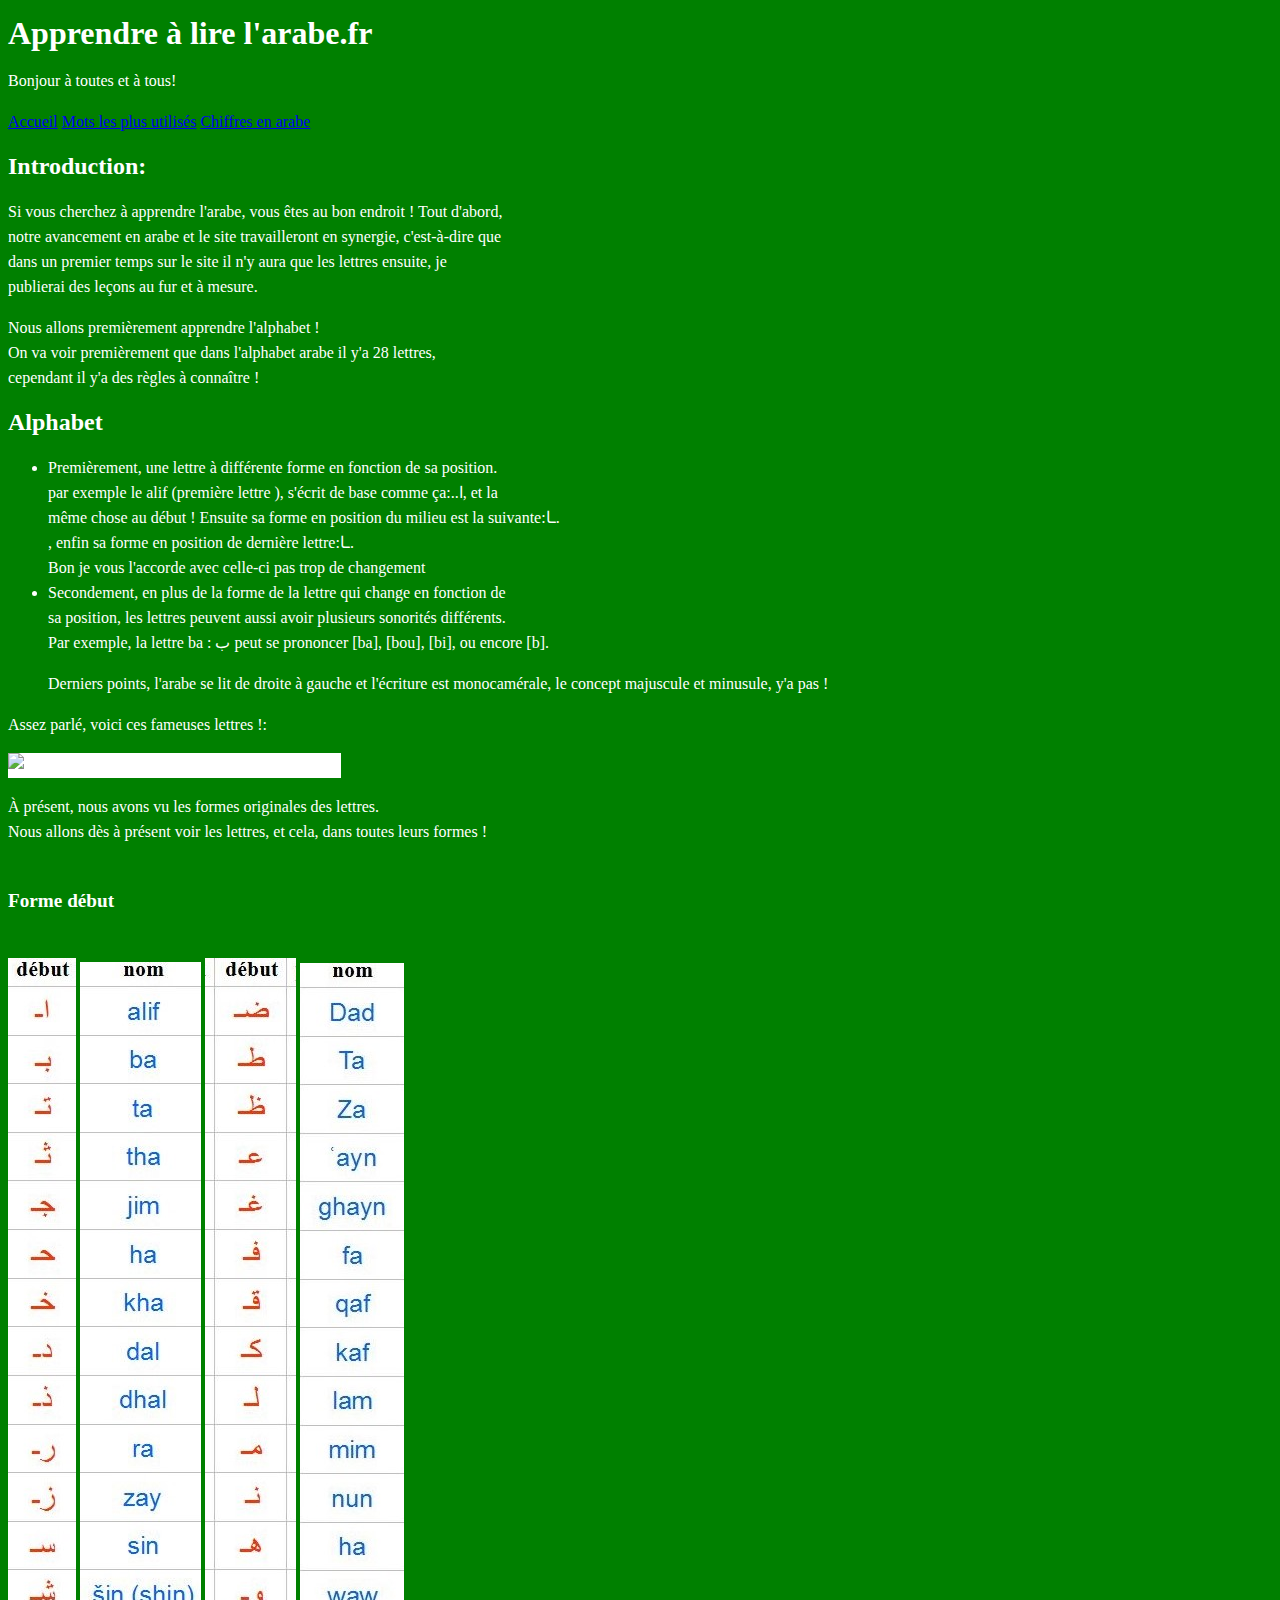
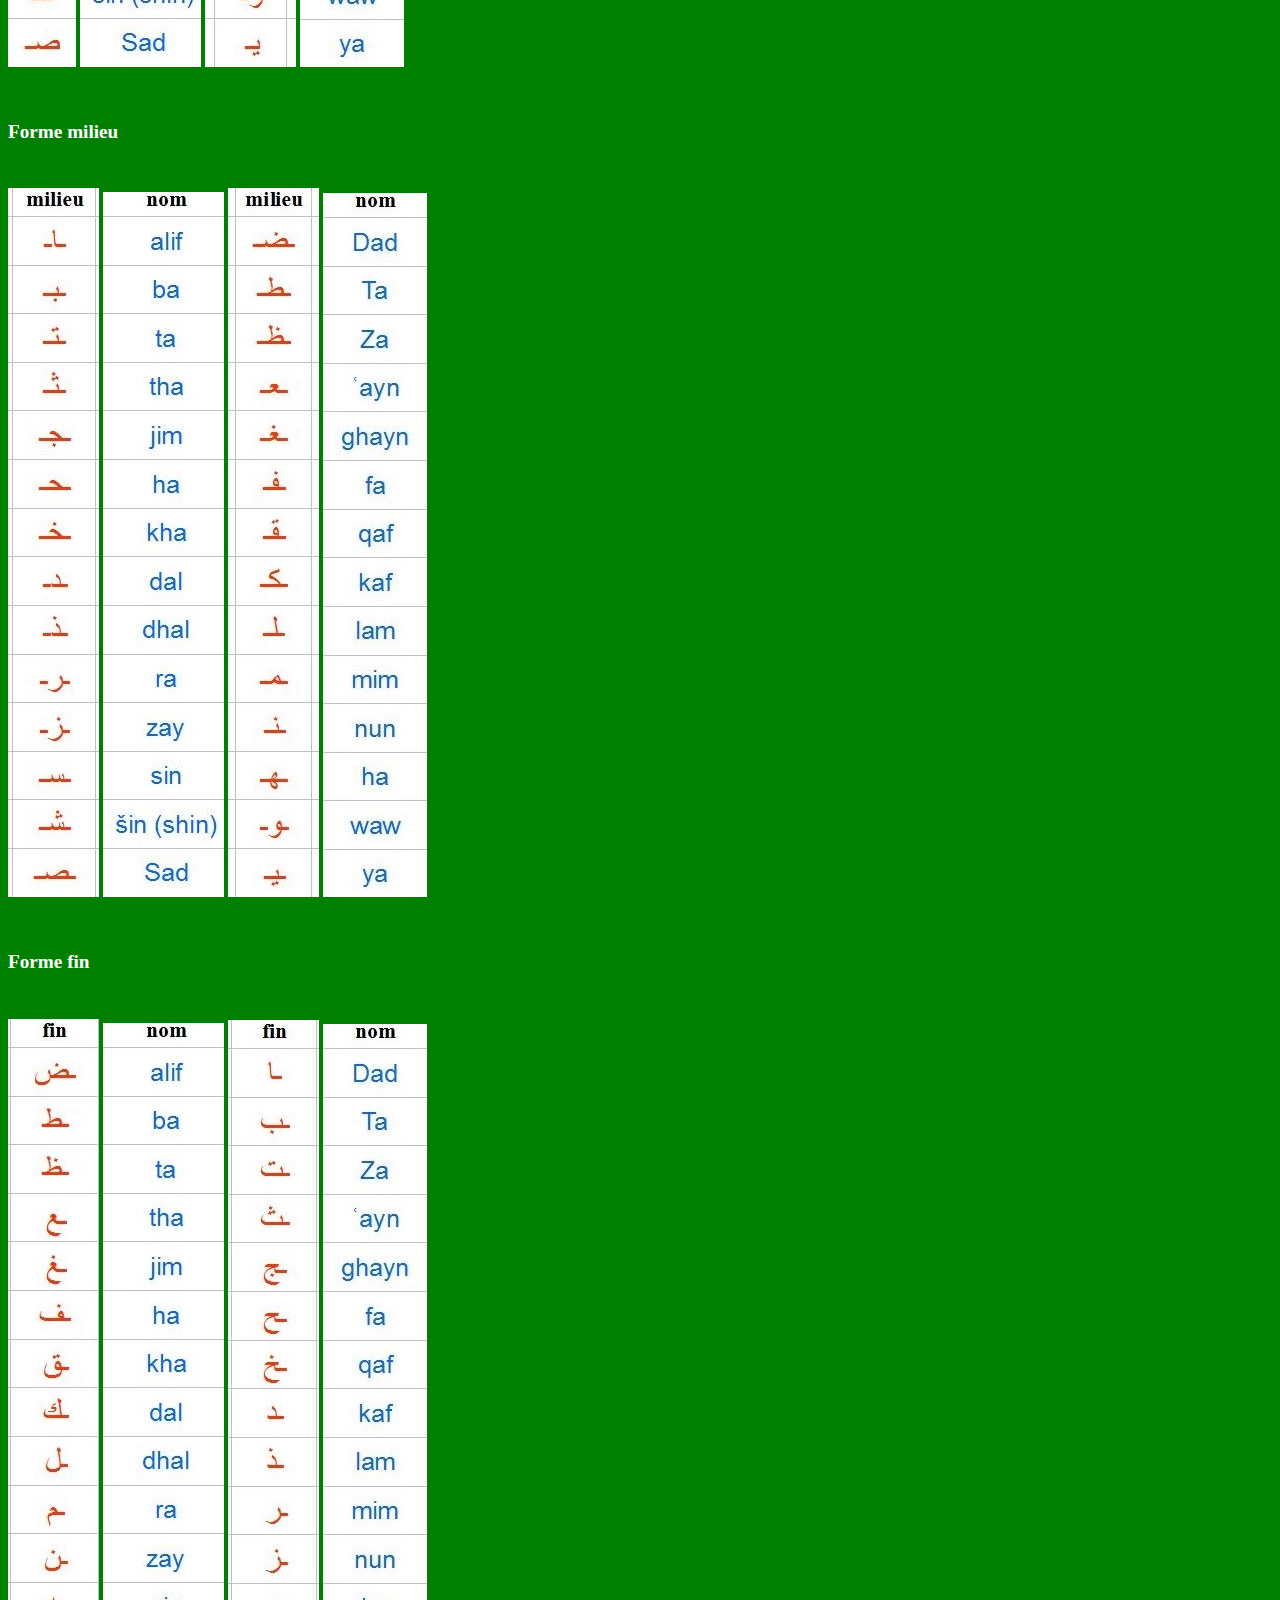
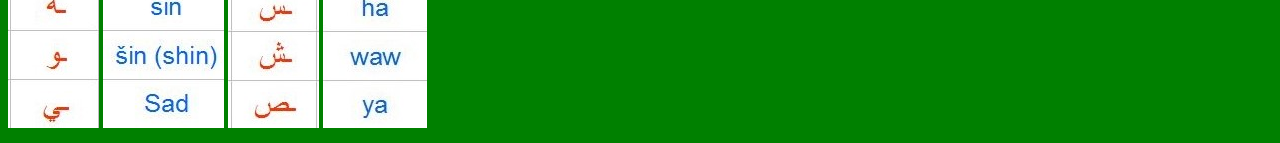
==== Page_1envrai.html @ c906fe7b "initial commit" ====
<!DOCTYPE html>
<html>
<head>
	<meta charset="utf-8">
	 <link rel="stylesheet" type="text/css" href="style.css">
	<title>Apprendre à lire l'arabe facilement</title>
</head>
<body>
	<h1>Apprendre à lire l'arabe.fr</h1>

	<p>
	Bonjour à toutes et à tous!<br>
	</p>

	<div>
		<a href="Page_1envrai.html">Accueil</a>
		<a href="Page_2envrai.html">Mots les plus utilisés</a>
		<a href="Page_3envrai.html">Chiffres en arabe</a>

</div>
	
	<h2>Introduction:</h2>
	<p>
		Si vous cherchez à apprendre l'arabe, vous êtes au bon endroit ! Tout d'abord,<br>notre avancement en arabe et le site travailleront en synergie, c'est-à-dire que<br>dans un premier temps sur le site il n'y aura que les lettres ensuite, je<br>publierai des leçons au fur et à mesure.
	</p>



	<p>
		Nous allons premièrement apprendre l'alphabet !<br>
		On va voir premièrement que dans l'alphabet arabe il y'a 28 lettres,<br>
		cependant il y'a des règles à connaître ! 
	</p>
	<h2>Alphabet</h2>
	<ul >
		<li >
			Premièrement, une lettre à différente forme en fonction de sa position.<br>
			par exemple le alif (première lettre ), s'écrit de base comme ça:..ا, et la<br>même chose au début ! Ensuite sa forme en position du milieu est la suivante:ـا.<br>, enfin sa forme en position de dernière lettre:ـا.<br>
			Bon je vous l'accorde avec celle-ci pas trop de changement
		</li>
            
		<li>
			Secondement, en plus de la forme de la lettre qui change en fonction de<br>
			sa position, les lettres peuvent aussi avoir plusieurs sonorités différents.<br>Par exemple, la lettre ba :  ﺏ  peut se prononcer [ba], [bou], [bi], ou encore [b].
		</li>

		<p>Derniers points, l'arabe se lit de droite à gauche et l'écriture est monocamérale, le concept majuscule et minusule, y'a pas !</p>
		
	</ul>
		
		<p>Assez parlé, voici ces fameuses lettres !:</p>

		<img src="..\site_en_vrai\img_envrai\alphabet28lettres_envrai.png" title="
		alphabet arabe" alt="Tableau avec les lettres arabes sous forme initiale" height="500" width="750">

		<p>
			À présent, nous avons vu les formes originales des lettres.<br>
		Nous allons dès à présent voir les lettres, et cela, dans toutes leurs formes ! 
		</p>
			<h6>Forme début</h6>
		<img src=".\img_envrai\AlphabetArabeDebut1.jpg" title="Alphabet Arabe forme début">

		<img src=".\img_envrai\AlphabetArabeNom1.jpg" title="Alphabet Arabe forme nom">

		<img src=".\img_envrai\AlphabetArabeDebut2.jpg" title="Alphabet Arabe forme début2">

		<img src=".\img_envrai\AlphabetArabeNom2.jpg" title="Alphabet Arabe forme nom2">

		<h6>Forme milieu</h6>
		<img src=".\img_envrai\AlphabetArabeMilieu1.jpg" title="Alphabet Arabe forme milieu">

		<img src=".\img_envrai\AlphabetArabeNom1.jpg" title="Alphabet Arabe forme nom">

		<img src=".\img_envrai\AlphabetArabeMilieu2.jpg" title="Alphabet Arabe forme début2">

		<img src=".\img_envrai\AlphabetArabeNom2.jpg" title="Alphabet Arabe forme nom2">

		<h6>Forme fin</h6>
		<img src=".\img_envrai\AlphabetArabeFin1.jpg" title="Alphabet Arabe forme fin">

		<img src=".\img_envrai\AlphabetArabeNom1.jpg" title="Alphabet Arabe forme nom">

		<img src=".\img_envrai\AlphabetArabeFin2.jpg" title="Alphabet Arabe forme fin2">

		<img src=".\img_envrai\AlphabetArabeNom2.jpg" title="Alphabet Arabe forme nom2">




	

	

</body>
</html>
---- style.css ----
body{

	font-family: 'Franklin Gothic Medium';
	line-height: 25px;
	background-color: green;
	color: white;
}

img{
	background-color: white;
	text-align: justify;
}

h6{
	font-size: larger;
}
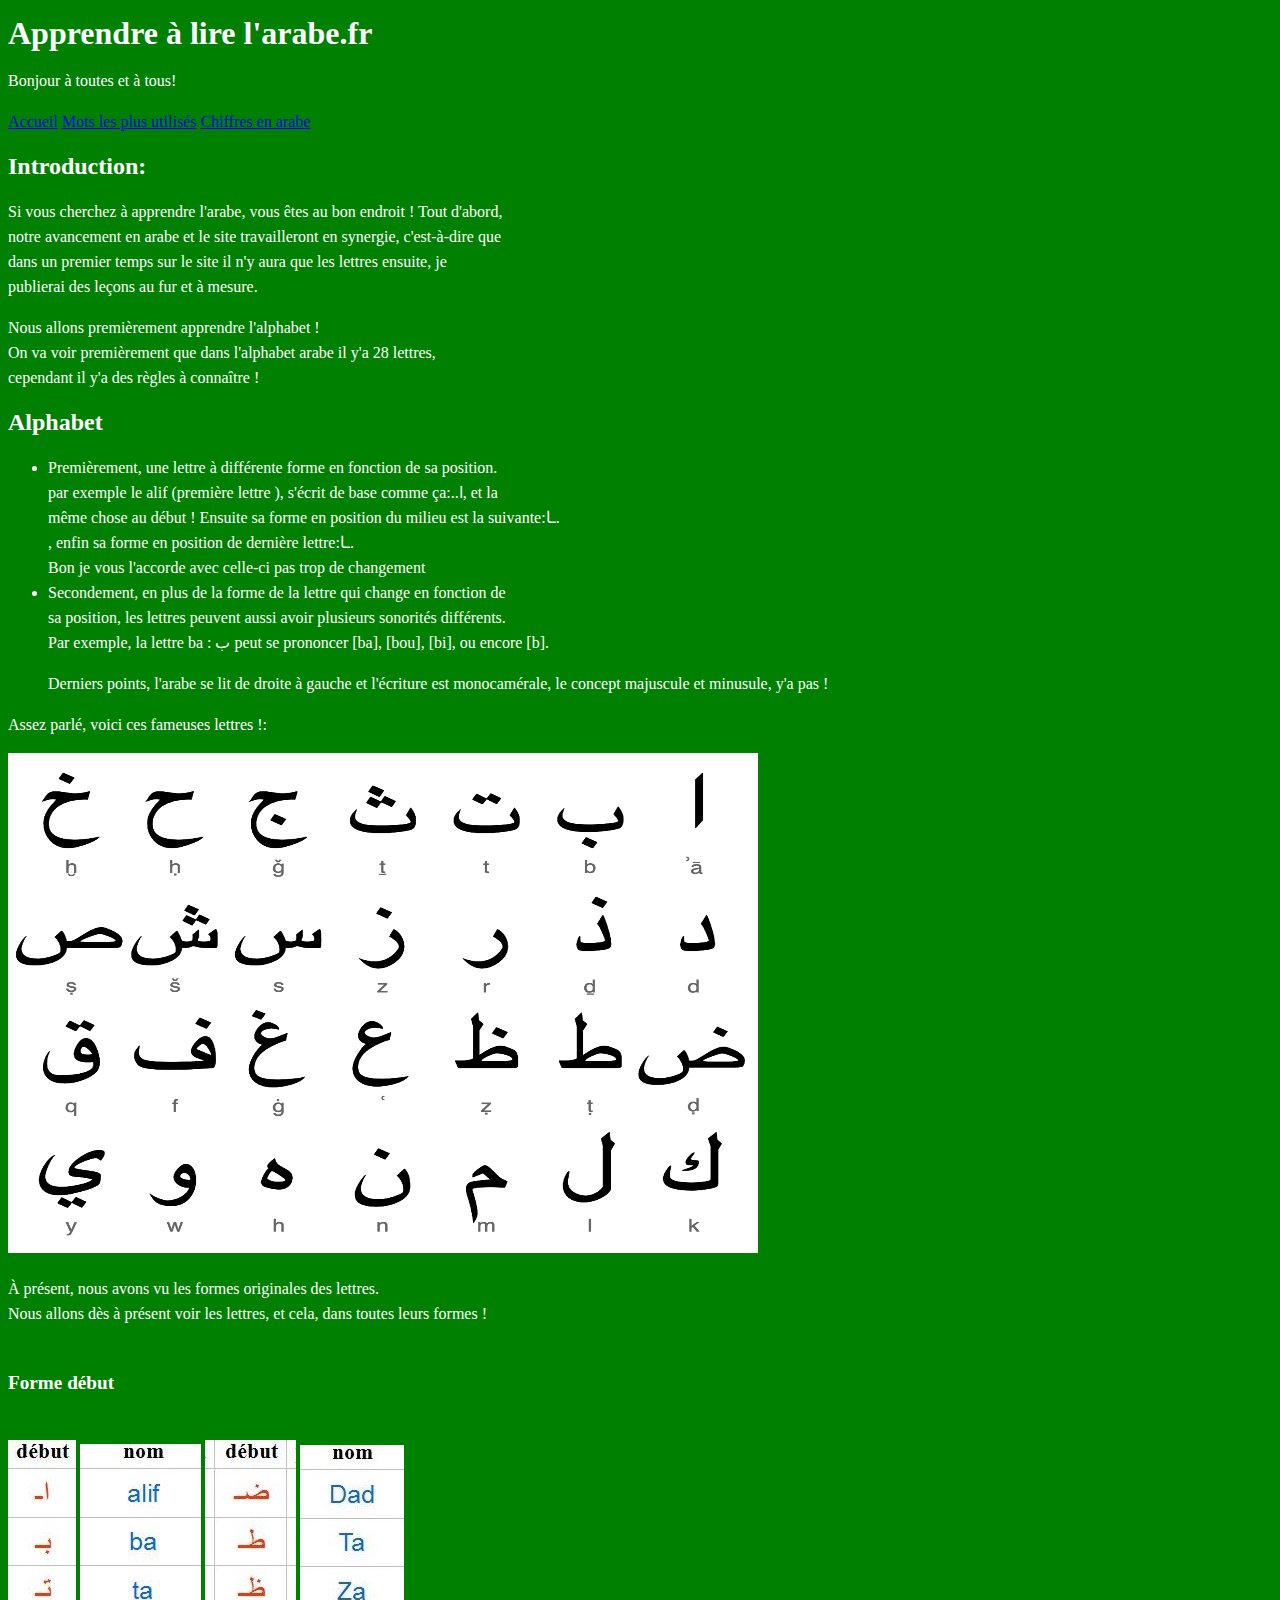
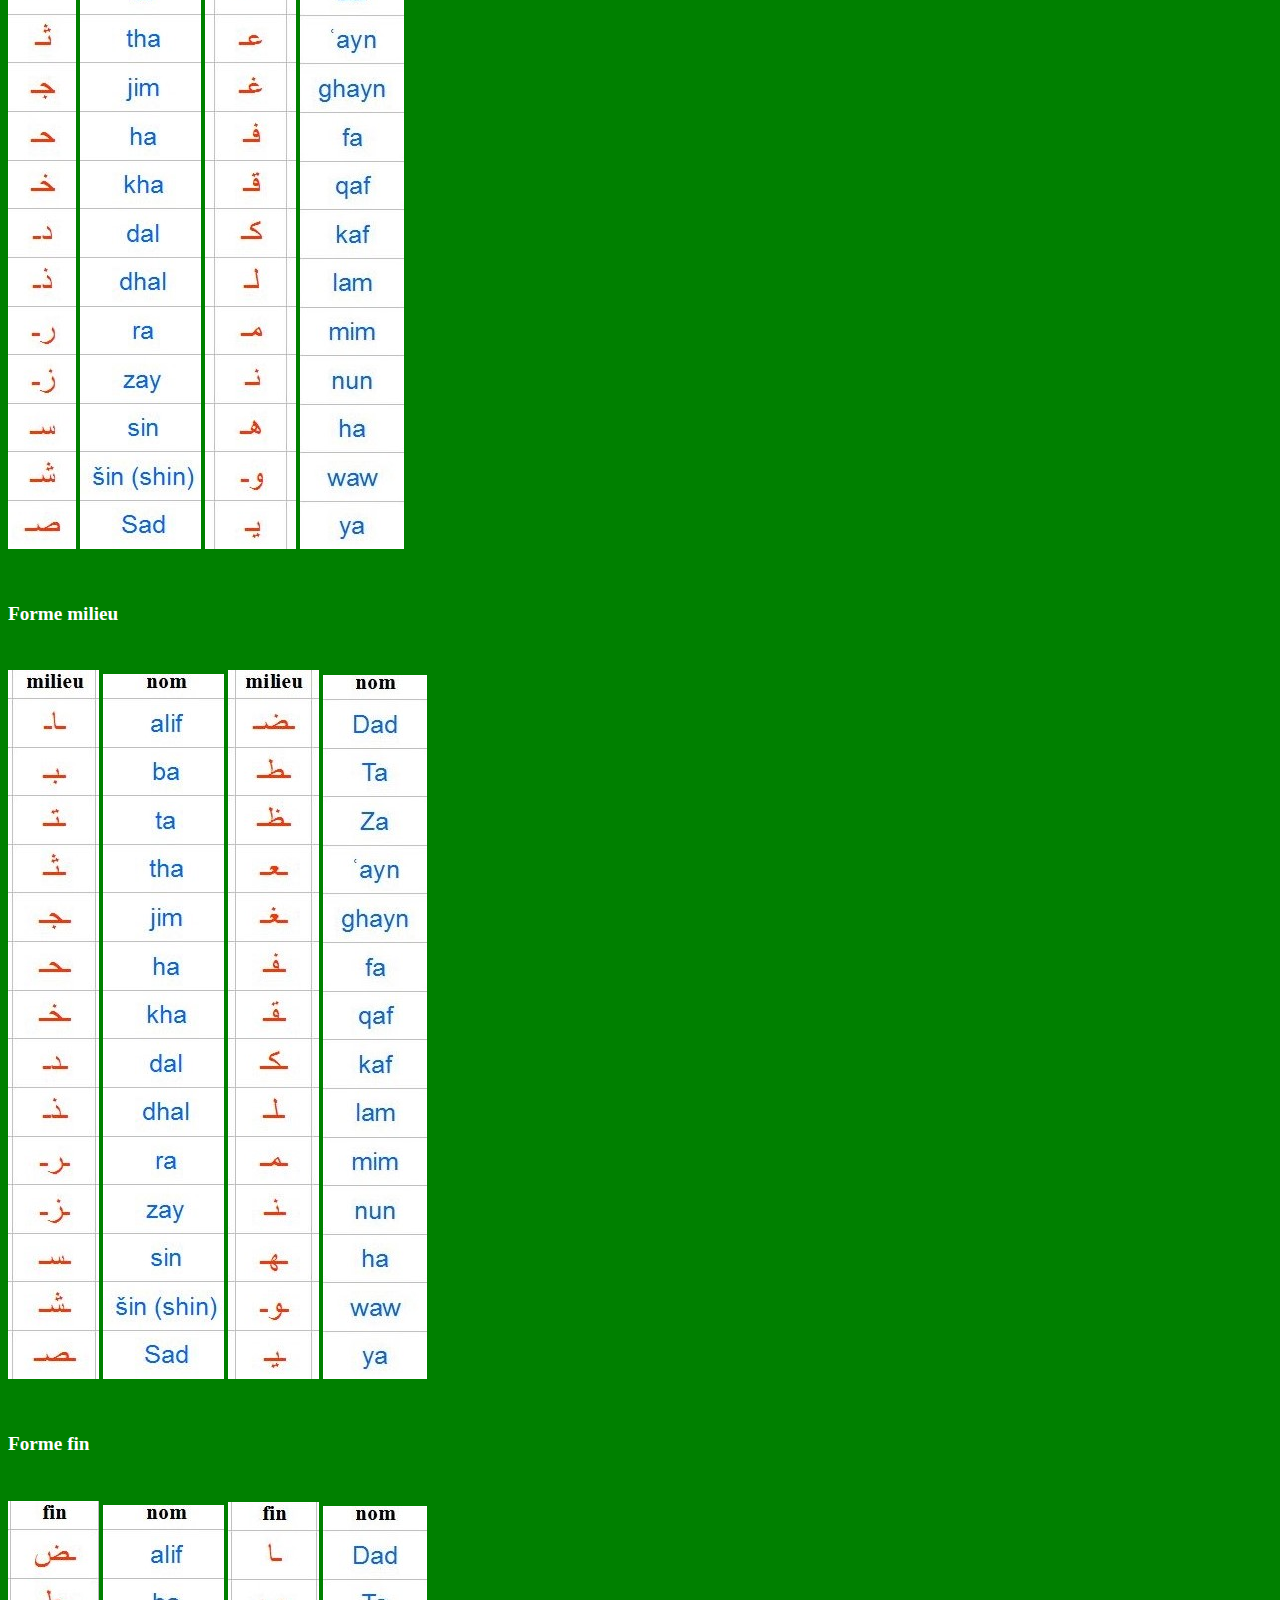
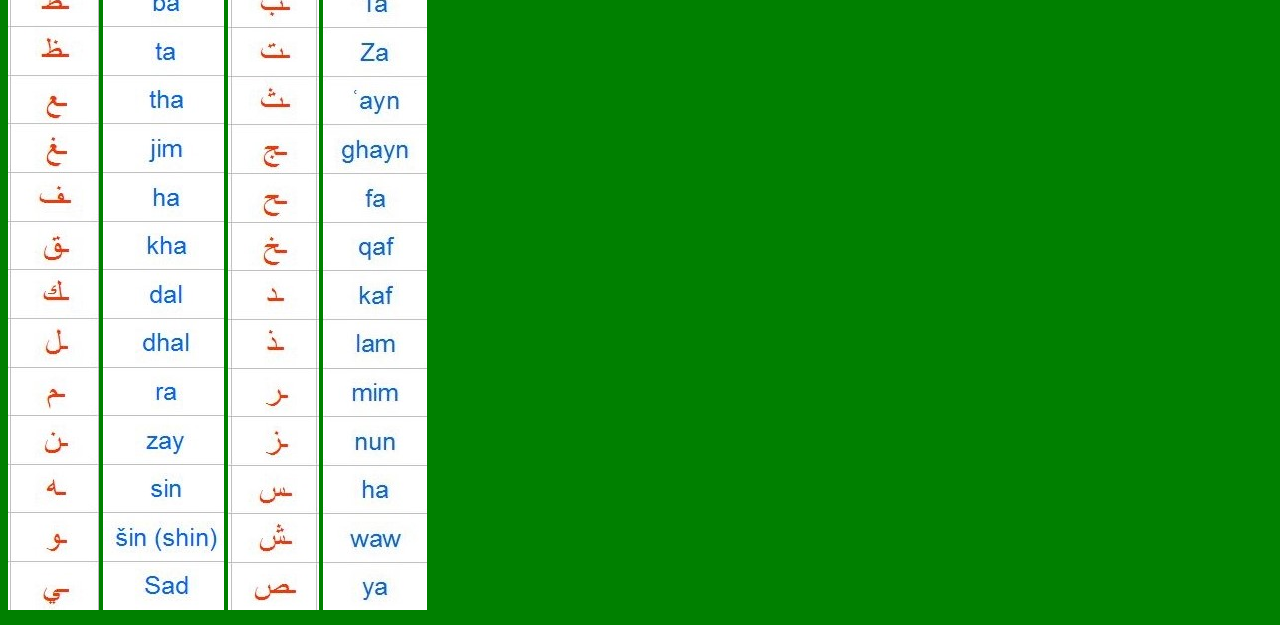
==== commit 82c0a973: "change image path" ====
--- a/Page_1envrai.html
+++ b/Page_1envrai.html
@@ -32,7 +32,7 @@
 		cependant il y'a des règles à connaître ! 
 	</p>
 	<h2>Alphabet</h2>
-	<ul >
+	<ul>
 		<li >
 			Premièrement, une lettre à différente forme en fonction de sa position.<br>
 			par exemple le alif (première lettre ), s'écrit de base comme ça:..ا, et la<br>même chose au début ! Ensuite sa forme en position du milieu est la suivante:ـا.<br>, enfin sa forme en position de dernière lettre:ـا.<br>
@@ -50,7 +50,7 @@
 		
 		<p>Assez parlé, voici ces fameuses lettres !:</p>
 
-		<img src="..\site_en_vrai\img_envrai\alphabet28lettres_envrai.png" title="
+		<img src="img/alphabet28lettres_envrai.png" title="
 		alphabet arabe" alt="Tableau avec les lettres arabes sous forme initiale" height="500" width="750">
 
 		<p>
@@ -58,31 +58,31 @@
 		Nous allons dès à présent voir les lettres, et cela, dans toutes leurs formes ! 
 		</p>
 			<h6>Forme début</h6>
-		<img src=".\img_envrai\AlphabetArabeDebut1.jpg" title="Alphabet Arabe forme début">
+		<img src="img/AlphabetArabeDebut1.jpg" title="Alphabet Arabe forme début">
 
-		<img src=".\img_envrai\AlphabetArabeNom1.jpg" title="Alphabet Arabe forme nom">
+		<img src="img/AlphabetArabeNom1.jpg" title="Alphabet Arabe forme nom">
 
-		<img src=".\img_envrai\AlphabetArabeDebut2.jpg" title="Alphabet Arabe forme début2">
+		<img src="img/AlphabetArabeDebut2.jpg" title="Alphabet Arabe forme début2">
 
-		<img src=".\img_envrai\AlphabetArabeNom2.jpg" title="Alphabet Arabe forme nom2">
+		<img src="img/AlphabetArabeNom2.jpg" title="Alphabet Arabe forme nom2">
 
 		<h6>Forme milieu</h6>
-		<img src=".\img_envrai\AlphabetArabeMilieu1.jpg" title="Alphabet Arabe forme milieu">
+		<img src="img/AlphabetArabeMilieu1.jpg" title="Alphabet Arabe forme milieu">
 
-		<img src=".\img_envrai\AlphabetArabeNom1.jpg" title="Alphabet Arabe forme nom">
+		<img src="img/AlphabetArabeNom1.jpg" title="Alphabet Arabe forme nom">
 
-		<img src=".\img_envrai\AlphabetArabeMilieu2.jpg" title="Alphabet Arabe forme début2">
+		<img src="img/AlphabetArabeMilieu2.jpg" title="Alphabet Arabe forme début2">
 
-		<img src=".\img_envrai\AlphabetArabeNom2.jpg" title="Alphabet Arabe forme nom2">
+		<img src="img/AlphabetArabeNom2.jpg" title="Alphabet Arabe forme nom2">
 
 		<h6>Forme fin</h6>
-		<img src=".\img_envrai\AlphabetArabeFin1.jpg" title="Alphabet Arabe forme fin">
+		<img src="img/AlphabetArabeFin1.jpg" title="Alphabet Arabe forme fin">
 
-		<img src=".\img_envrai\AlphabetArabeNom1.jpg" title="Alphabet Arabe forme nom">
+		<img src="img/AlphabetArabeNom1.jpg" title="Alphabet Arabe forme nom">
 
-		<img src=".\img_envrai\AlphabetArabeFin2.jpg" title="Alphabet Arabe forme fin2">
+		<img src="img/AlphabetArabeFin2.jpg" title="Alphabet Arabe forme fin2">
 
-		<img src=".\img_envrai\AlphabetArabeNom2.jpg" title="Alphabet Arabe forme nom2">
+		<img src="img/AlphabetArabeNom2.jpg" title="Alphabet Arabe forme nom2">
 
 
 
